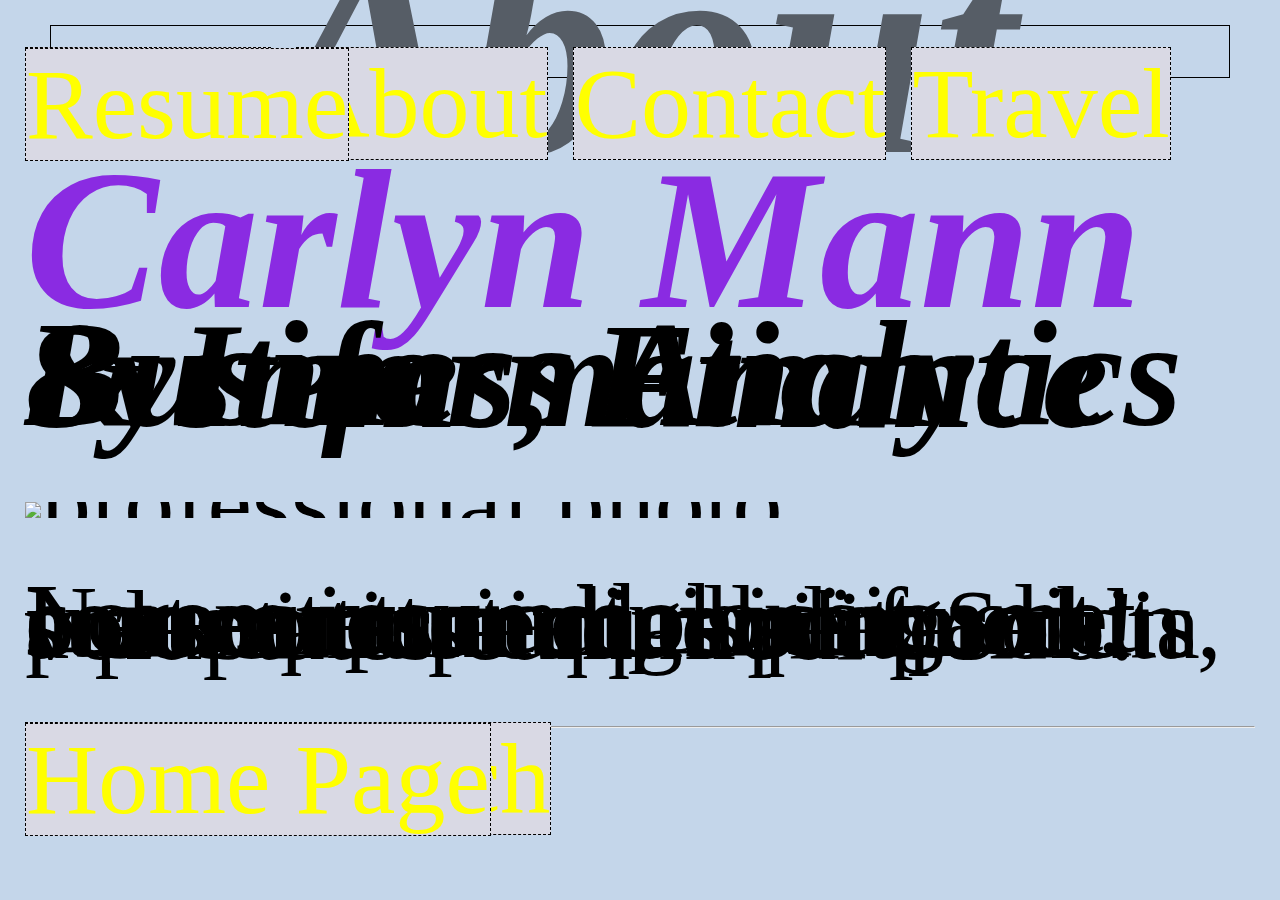
==== about.html @ 9aa1924f "updating combined travel page" ====
<!DOCTYPE html>
<html lang = "en">
<head>
    <meta charset = "UTF-8">
    <meta name = "viewport" content = "width=device-width", initial-scale=1.0>
    <link rel = "stylesheet" href= "./css/stylesheet.css">
    <title> About Me Page</title>
</head>
<body>
    <h1 id="page_title"> About </h1>

    <div class="topnav">
        <a href="index.html">Home</a>
        <a href="about.html">About</a>
        <a href="profession_page.html">Contact</a>
        <a href="combined_travel.html">Travel</a>
        <a href="#projects">Resume</a>
      </div>

    <div class ="container">
        <h1> Carlyn Mann</h1>
        <h2> Business Analytics & Information Systems, Finance</h2>
        <div class = "image"></div>
            <img src = "IMG_7268.jpeg" alt="professional photo">
        </div>
        <p>
            Lorem ipsum dolor sit amet consectetur adipisicing elit. Nemo nesciunt ullam consequatur eligendi quod in sunt corrupti numquam praesentium quas perferendis, a possimus eaque sint. Soluta voluptates eum modi porro!
        </p>
        <hr>
    <a href = "#" class = "btn"> Get In Touch</a>
    </div>
</body>
<footer>
    <a href="index.html"> Home Page </a>
</footer>
</html>
---- css/stylesheet.css ----
/* CSS Reset */
html { margin: 0; border: 3in; padding:0; font-size: 100px; line-height:1px;}


body{background-color: #C4D6EA;
    margin: 25px;
}


.floatRight{float:right;margin-left:20px}
.floatRightClear{float:right;clear:right;margin-left:20px}



/* unvisited link */
a:link {
    color:rebeccapurple;
    text-decoration: none;
}

/* visited link */
a:link {
    color:brown;
    text-decoration: none;
}

/* mouse over link */
a:link {
    color:yellow;
    background-color: rgb(217, 217, 228);
    border: 1px black dashed;
}



h1{color: blueviolet; 
font-style: italic;
}

h2{color: black;
font-style:oblique;
}

/* css classes */
.error {color: red;
font-weight: bold;
}

/* css IDs */
#page_title {
    color: #565d66;
    font-weight: bold;
    font-size: 3rem;
    border: 1px black solid;
    padding: 25px;
    margin: 25px;
    text-align: center;
    }
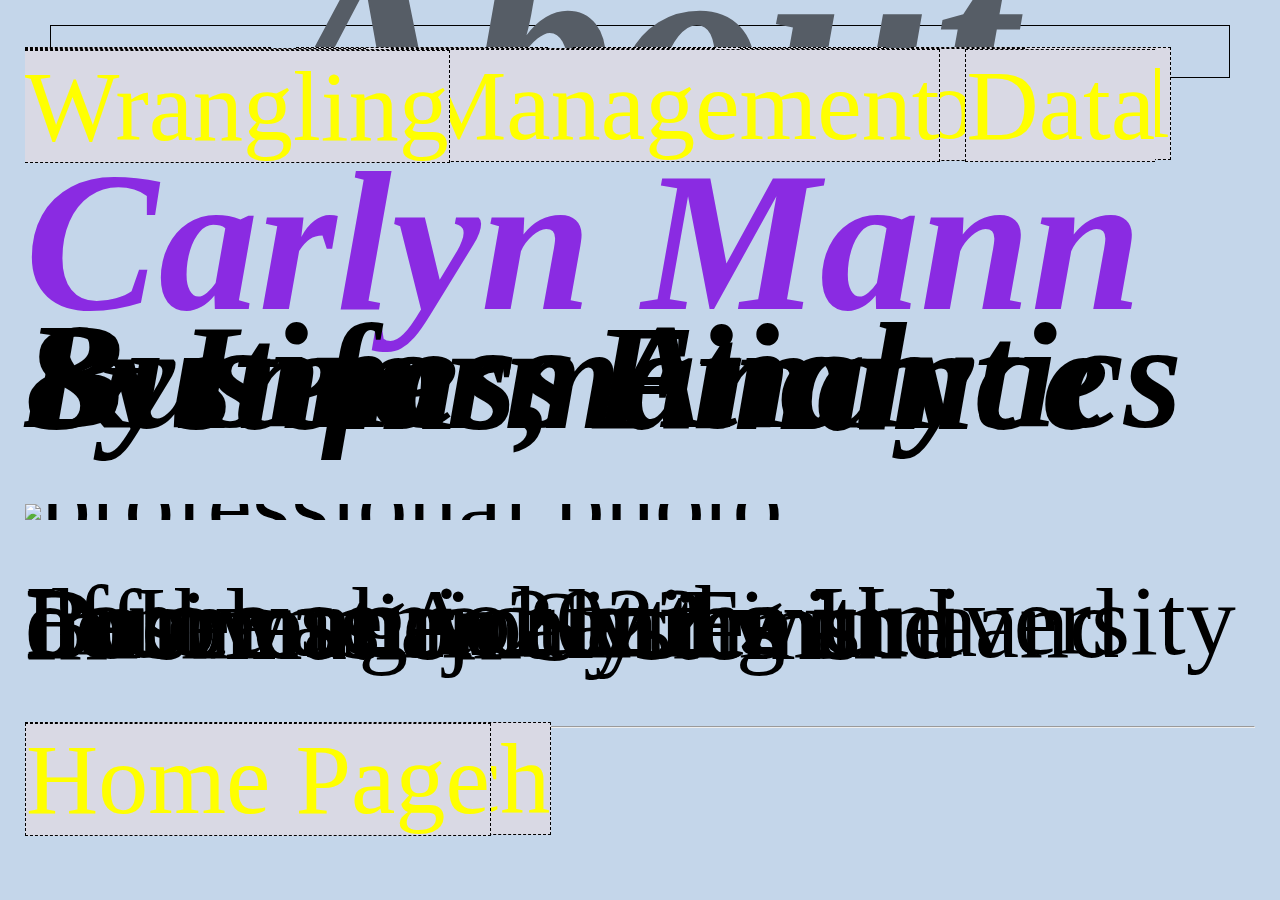
==== commit 0263f096: "changes to index and tab menu" ====
--- a/about.html
+++ b/about.html
@@ -14,7 +14,12 @@
         <a href="about.html">About</a>
         <a href="profession_page.html">Contact</a>
         <a href="combined_travel.html">Travel</a>
-        <a href="#projects">Resume</a>
+        <a href="#">Interests</a>
+        <a href="#">Resume</a>
+        <a href="#">Python</a>
+        <a href="#">Database Management</a>
+        <a href="#">Data Wrangling</a>
+
       </div>
 
     <div class ="container">
@@ -24,7 +29,8 @@
             <img src = "IMG_7268.jpeg" alt="professional photo">
         </div>
         <p>
-            Lorem ipsum dolor sit amet consectetur adipisicing elit. Nemo nesciunt ullam consequatur eligendi quod in sunt corrupti numquam praesentium quas perferendis, a possimus eaque sint. Soluta voluptates eum modi porro!
+        <p1> I am a senior at the University of Iowa graduating in Dececmber 2022 with  </p1>
+        <p1> a double major in Finace and Business Analytics and Information Systems</p1>
         </p>
         <hr>
     <a href = "#" class = "btn"> Get In Touch</a>
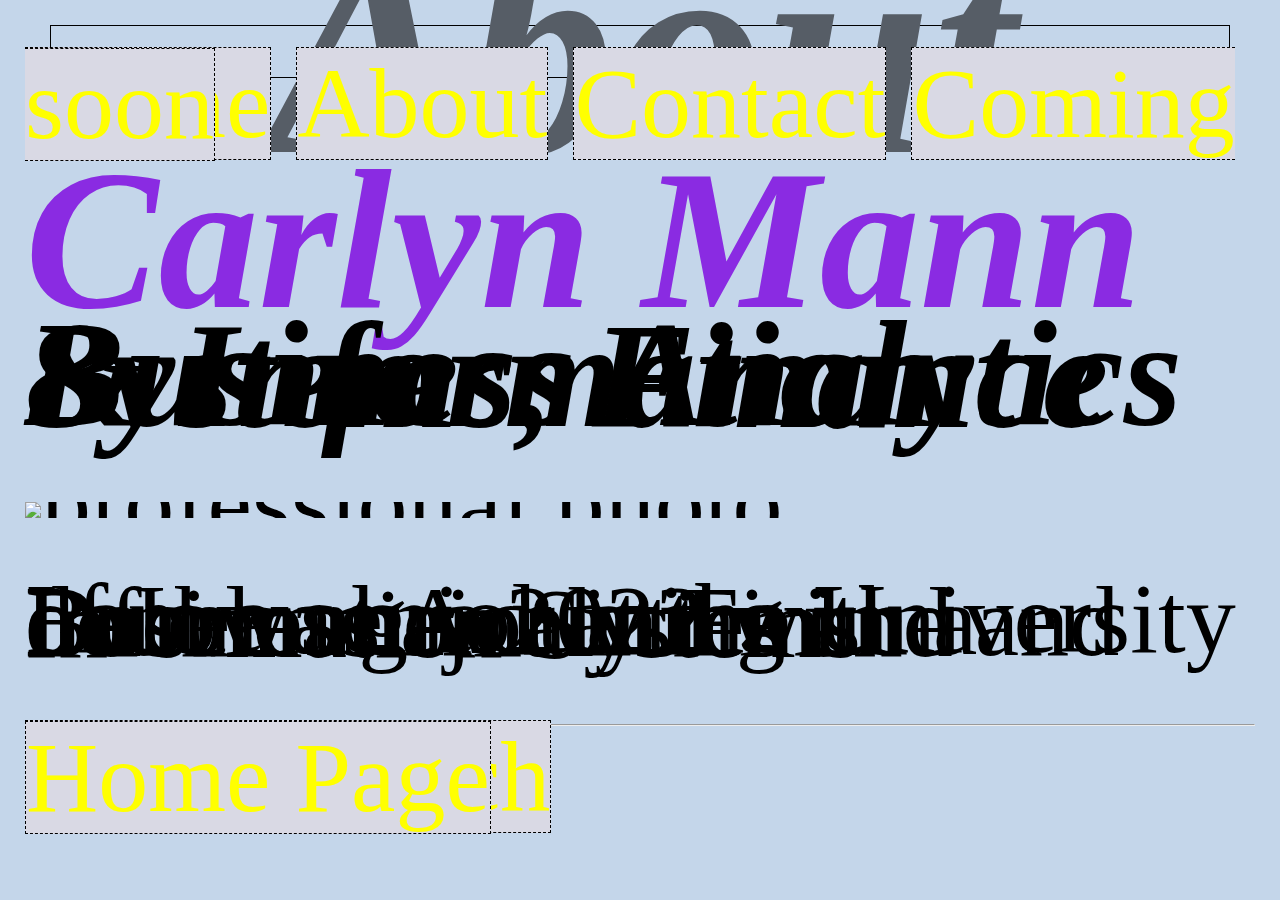
==== commit a5fd71bd: "project html page" ====
--- a/about.html
+++ b/about.html
@@ -13,14 +13,9 @@
         <a href="index.html">Home</a>
         <a href="about.html">About</a>
         <a href="profession_page.html">Contact</a>
-        <a href="combined_travel.html">Travel</a>
-        <a href="#">Interests</a>
-        <a href="#">Resume</a>
-        <a href="#">Python</a>
-        <a href="#">Database Management</a>
-        <a href="#">Data Wrangling</a>
+        <a href="comingsoon.html">Coming soon</a>
+      </div>
 
-      </div>
 
     <div class ="container">
         <h1> Carlyn Mann</h1>
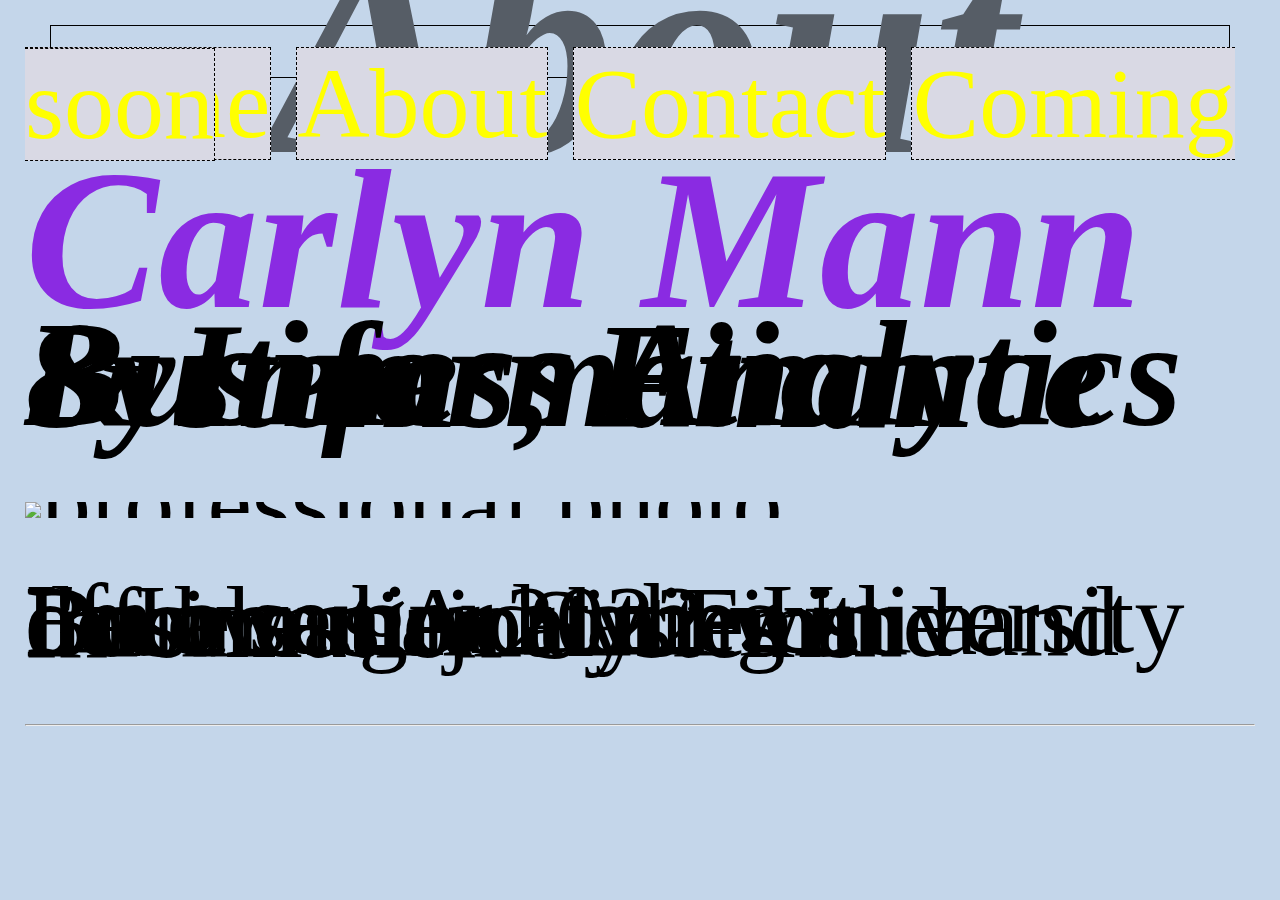
==== commit 30bd2fd5: "cleaning up" ====
--- a/about.html
+++ b/about.html
@@ -24,14 +24,10 @@
             <img src = "IMG_7268.jpeg" alt="professional photo">
         </div>
         <p>
-        <p1> I am a senior at the University of Iowa graduating in Dececmber 2022 with  </p1>
+        <p1> I'm a senior at the University of Iowa graduating in Dececmber 2022 with  </p1>
         <p1> a double major in Finace and Business Analytics and Information Systems</p1>
         </p>
         <hr>
-    <a href = "#" class = "btn"> Get In Touch</a>
-    </div>
-</body>
-<footer>
-    <a href="index.html"> Home Page </a>
+    
 </footer>
 </html>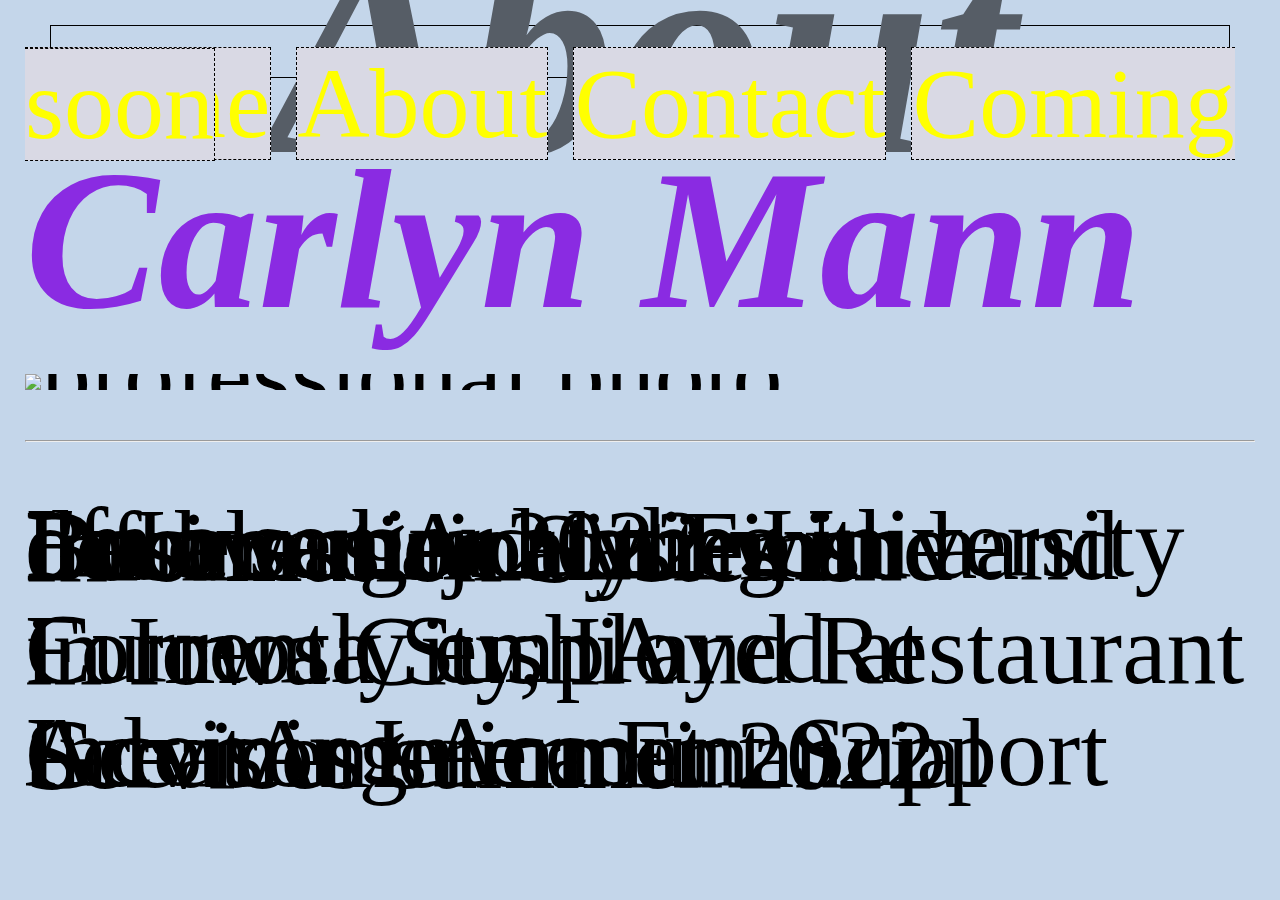
==== commit b1e0ab4d: "Update about.html" ====
--- a/about.html
+++ b/about.html
@@ -19,15 +19,19 @@
 
     <div class ="container">
         <h1> Carlyn Mann</h1>
-        <h2> Business Analytics & Information Systems, Finance</h2>
         <div class = "image"></div>
             <img src = "IMG_7268.jpeg" alt="professional photo">
         </div>
+        <hr>
         <p>
-        <p1> I'm a senior at the University of Iowa graduating in Dececmber 2022 with  </p1>
-        <p1> a double major in Finace and Business Analytics and Information Systems</p1>
+            <p1> I'm a senior at the University of Iowa graduating in Dececmber 2022 with a double major in Finace and Business Analytics and Information Systems</p1>
         </p>
-        <hr>
+        <p>
+            <p1> Currently employed at Formosa Sushi and Restaurant in Iowa City, IA</p1>
+        </p>
+        <p>
+            <p1> Incoming Account Support Advisor Intern at GreatAmerica Financial Services summer 2022</p1>
+        </p>
     
 </footer>
 </html>